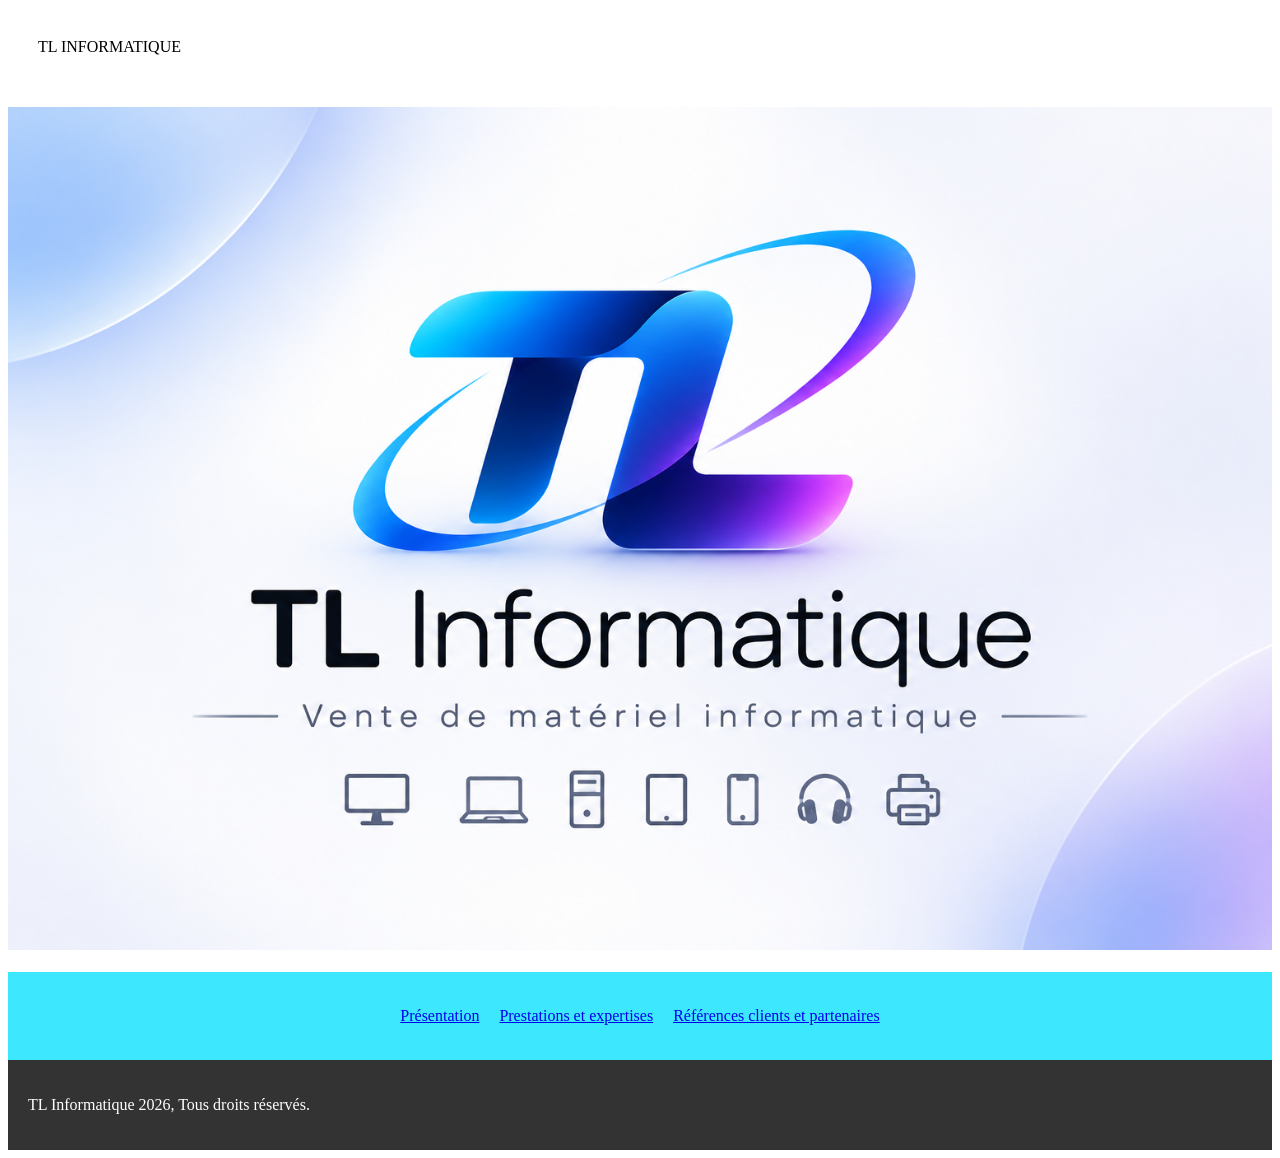
==== TLInformatique/HTML/prestation.html @ f4dbd590 "181126, Début du site" ====
<!DOCTYPE html>
    <head> 
        <meta charset="utf-8" />
        <link rel="stylesheet" href="../CSS/style.css">
    </head>



<body>
    <header id="header">
        <span class="highlight">TL INFORMATIQUE</span>
    </header> 

    <h1><img src="../IMG/Logo TL Informatique.png"></h1> 
        <!-- Barre de navigation -->
        <nav>
            <ul>
                <li><a href="../index.html">Présentation</a></li>
                <li><a href="prestation.html">Prestations et expertises</a></li>
                <li><a href="reference.html">Références clients et partenaires</a></li>
            </ul>
        </nav>

    <!-- Section principale -->
    <main>    








    </main>    
</body>






<footer>
    <p>TL Informatique 2026, Tous droits réservés.</p>
    
</footer>

</html>
---- TLInformatique/CSS/style.css ----
/* Variables */
* { 
  box-sizing: border-box; 
}

/* Header */
header {
  background-color: white;
  color: black;
  padding: 30px;
  text-align: left;
}

header h1 {
  margin: 0;
  font-size: 2em; 
}

/* Navigation*/
nav {
  text-align: center;
  display: flex; 
  justify-content: center; 
  align-items: center; 
  padding: 15px; 
  background-color: rgb(61, 232, 255); 
}

nav ul, .menu { 
  display: flex; 
  flex-direction: column; 
  gap: 10px; 
  list-style: none; 
  margin: 0; 
  padding: 0; 
  text-align: center; 
}

nav ul {
  flex-direction: row;
  justify-content: center;
  gap: 20px;
  margin: 20px 0;
}

/* Images */
img, .img {
  max-width: 100%;
  height: auto;
  display: block;
  margin: 0 auto;
}

.container { 
  width: 80%; 
}

/* Footer*/
footer {
  display: flex;
  justify-content: space-between;
  align-items: center;
  text-align: center;
  padding: 20px;
  background-color: #333;
  color: white;
}
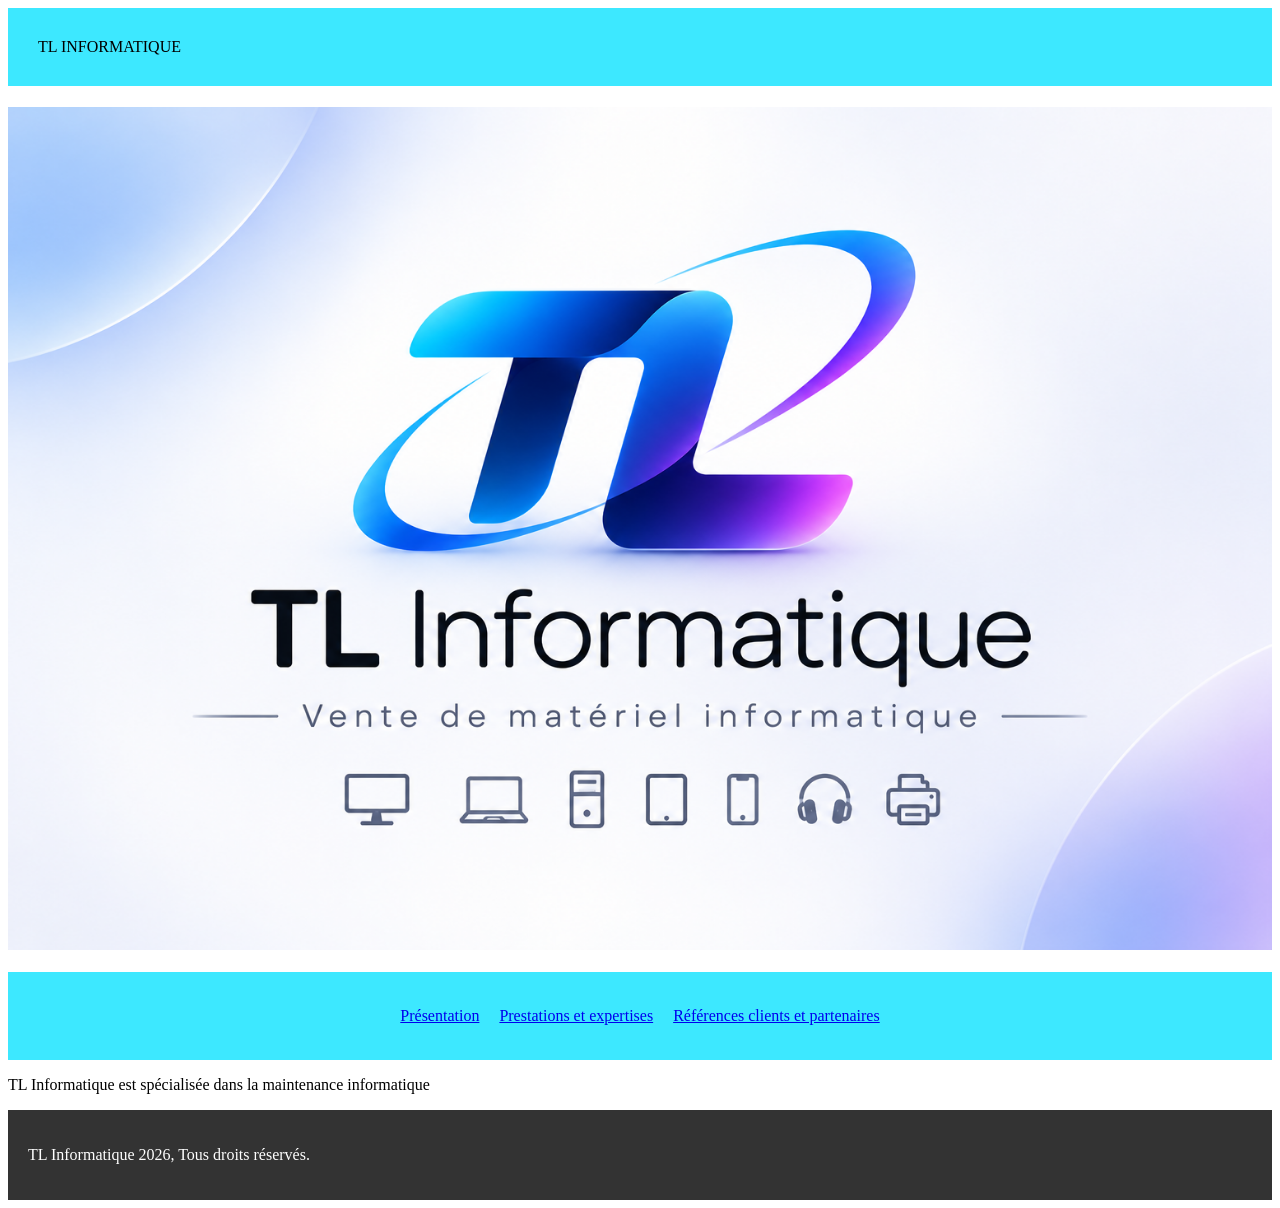
==== commit d96f187f: "191126 Première mise à jour du site" ====
--- a/TLInformatique/HTML/prestation.html
+++ b/TLInformatique/HTML/prestation.html
@@ -24,6 +24,7 @@
     <!-- Section principale -->
     <main>    
 
+        <p>TL Informatique est spécialisée dans la maintenance  informatique </p> 
 
 
 
--- a/TLInformatique/CSS/style.css
+++ b/TLInformatique/CSS/style.css
@@ -5,10 +5,11 @@
 
 /* Header */
 header {
-  background-color: white;
+  background-color: rgb(61, 232, 255);
   color: black;
   padding: 30px;
   text-align: left;
+  
 }
 
 header h1 {
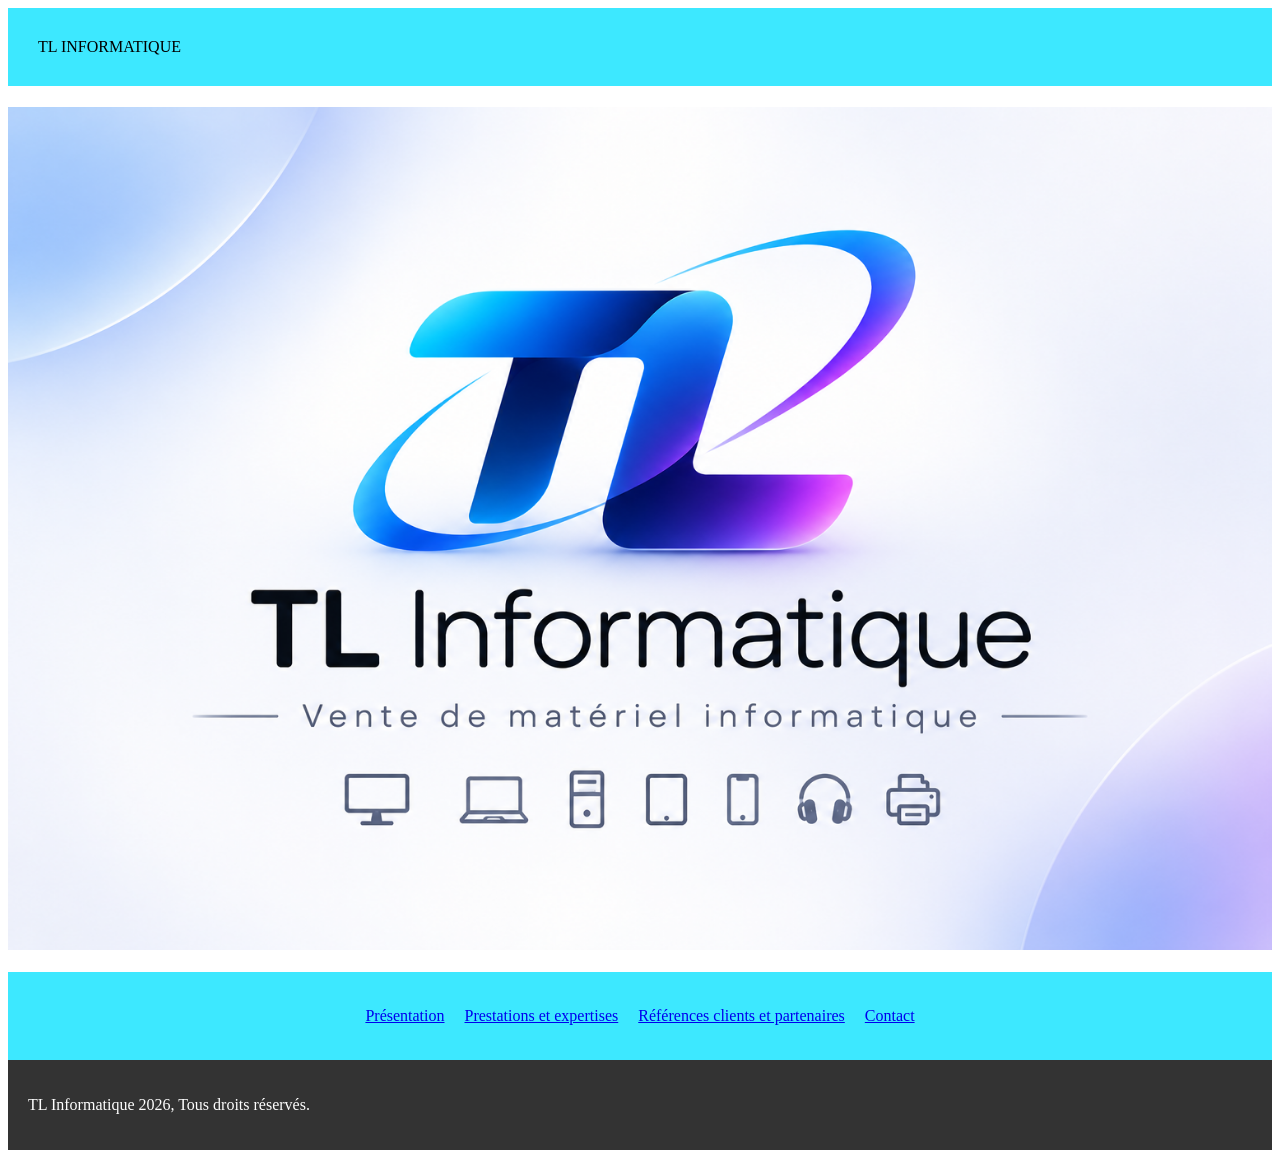
==== commit bc57102e: "261125 Avancement" ====
--- a/TLInformatique/HTML/prestation.html
+++ b/TLInformatique/HTML/prestation.html
@@ -4,28 +4,25 @@
         <link rel="stylesheet" href="../CSS/style.css">
     </head>
 
-
-
 <body>
     <header id="header">
         <span class="highlight">TL INFORMATIQUE</span>
     </header> 
 
-    <h1><img src="../IMG/Logo TL Informatique.png"></h1> 
+    <h1><img src="../IMG/Logo_TLInformatique.png"></h1> 
         <!-- Barre de navigation -->
         <nav>
             <ul>
                 <li><a href="../index.html">Présentation</a></li>
                 <li><a href="prestation.html">Prestations et expertises</a></li>
                 <li><a href="reference.html">Références clients et partenaires</a></li>
+                <li><a href="contact.html">Contact</a></li>
             </ul>
         </nav>
 
     <!-- Section principale -->
     <main>    
-
-        <p>TL Informatique est spécialisée dans la maintenance  informatique </p> 
-
+        
 
 
 
--- a/TLInformatique/CSS/style.css
+++ b/TLInformatique/CSS/style.css
@@ -56,6 +56,48 @@
   width: 80%; 
 }
 
+/* Cartes*/
+.carte { 
+  width: 100%;
+  max-width: 700px; 
+  background-color: #eee; 
+  padding: 20px;
+  border: 5px solid; 
+  border-radius: 10px; 
+  margin: 0 auto 40px auto;   
+}
+
+.carte-titre { 
+  text-align: center; 
+  border-bottom: 2px solid; 
+  padding-bottom: 10px; 
+  margin-bottom: 15px; 
+}
+
+.tag { 
+  background-color: blue; 
+  color: #fff; 
+  padding: 5px 10px;
+  display: flex; 
+  gap: 10px; 
+  justify-content: center;   
+}
+
+.grille-cartes { 
+  display: flex; 
+  flex-wrap: wrap; 
+  gap: 20px; 
+  padding: 20px;
+} 
+
+.carte-projet, .carte { 
+  flex: 1 1 250px; 
+  min-width: 200px; 
+  padding: 20px; 
+  border: 1px solid #000000; 
+  background: #fff;
+}
+
 /* Footer*/
 footer {
   display: flex;
@@ -65,4 +107,61 @@
   padding: 20px;
   background-color: #333;
   color: white;
+}
+
+/* Images */
+img, .img {
+  max-width: 100%;
+  height: auto;
+  display: block;
+  margin: 0 auto;
+}
+
+.container { 
+  width: 80%; 
+}
+
+/* Tableau */
+table {
+  width: 100%;
+  border-collapse: collapse;
+  border: 3px solid rgb(0, 81, 128);
+  background-color: #6fbbce;
+}
+
+thead, tfoot {
+  background: linear-gradient(to bottom, rgba(0, 0, 0, 0.1), rgba(0, 0, 0, 0.5));
+  color: white;
+  text-shadow: 1px 1px 1px black;
+}
+
+thead th, tfoot th, tfoot td {
+  border: 3px solid rgb(0, 81, 128);
+  padding: .5em;
+  letter-spacing: 2px;
+}
+
+tbody td {
+  text-align: center;
+  letter-spacing: 1px;
+  border: 2px solid rgb(51, 153, 136);
+  padding: .5em;
+}
+
+tbody tr:nth-child(odd) {
+  background-color: #5bc7b8;
+}
+
+tbody tr:nth-child(even) {
+  background-color: #69e2d2;
+}
+
+caption {
+  font-family: "Rock Salt", cursive;
+  padding: 20px;
+  font-style: italic;
+  caption-side: bottom;
+  color: #000000;
+  text-align: right;
+  letter-spacing: 1px;
 }
